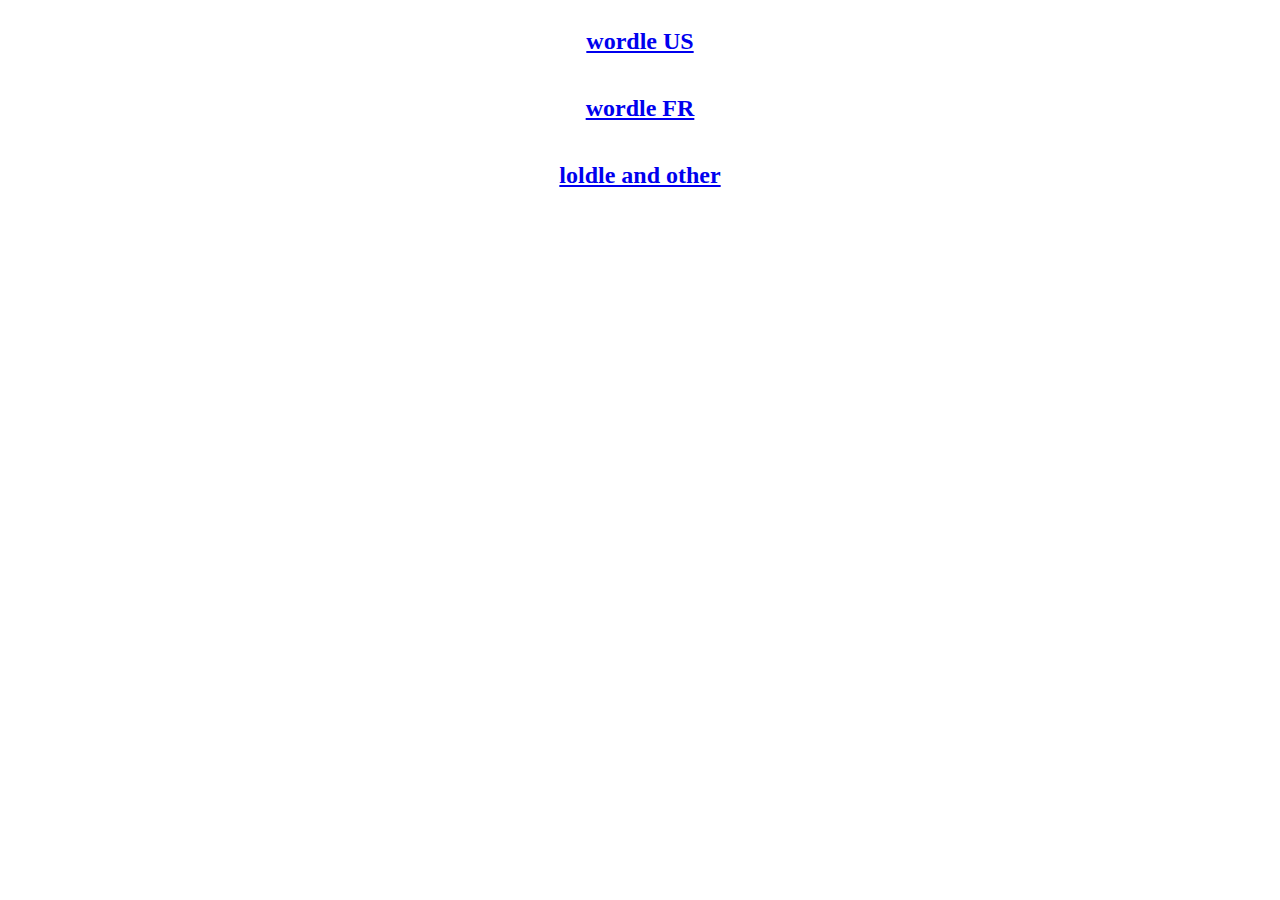
==== index.html @ 3a40086c "Initial commit" ====
<!DOCTYPE html>
<html lang="en">
<head>
    <meta charset="UTF-8">
    <meta name="viewport" content="width=device-width, initial-scale=1.0">
    <title>Document</title>
</head>
<style>
    body {
        display: flex;
        flex-direction: column;
        align-items: center;
    }
</style>
<body>
    <a href="wordle.html"><h2>wordle US</h2></a>
    <a href="wordlefr.html"><h2>wordle FR</h2></a>
    <a href="loldle.html"><h2>loldle and other</h2></a>
</body>
</html>
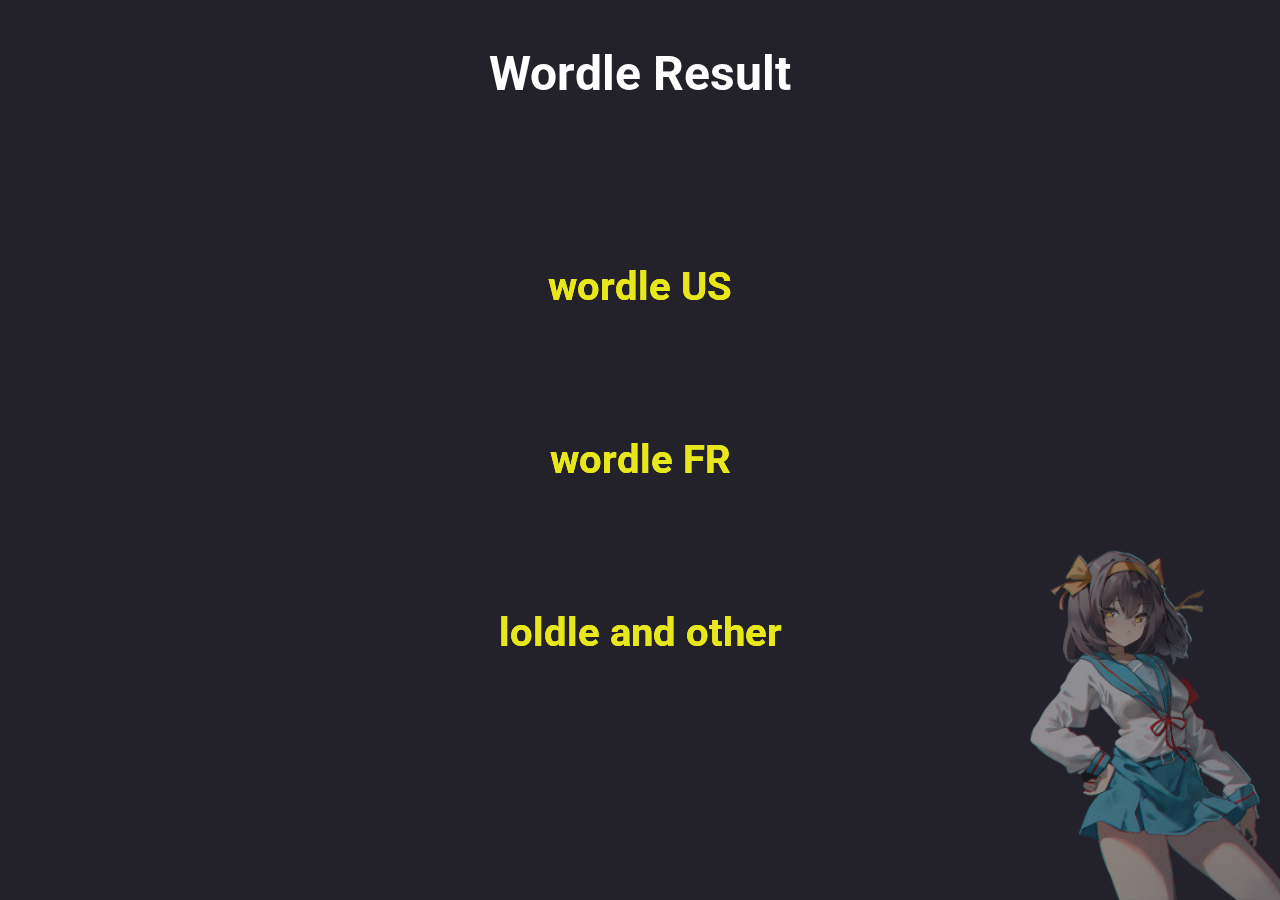
==== commit dcf1efb9: "commit" ====
--- a/index.html
+++ b/index.html
@@ -4,17 +4,19 @@
     <meta charset="UTF-8">
     <meta name="viewport" content="width=device-width, initial-scale=1.0">
     <title>Document</title>
+    <link rel="stylesheet" href="styles.css">
 </head>
 <style>
-    body {
-        display: flex;
-        flex-direction: column;
-        align-items: center;
-    }
+
 </style>
 <body>
-    <a href="wordle.html"><h2>wordle US</h2></a>
-    <a href="wordlefr.html"><h2>wordle FR</h2></a>
-    <a href="loldle.html"><h2>loldle and other</h2></a>
+    <h1>Wordle Result</h1>
+    <div id="links">
+        <h2><a href="wordle.html">wordle US</a></h2>
+        <h2><a href="wordlefr.html">wordle FR</a></h2>
+        <h2><a href="loldle.html">loldle and other</a></h2>
+    </div>
+    <img src="./bg.png" alt="bg" id="imgBG">
+
 </body>
 </html>--- a/styles.css
+++ b/styles.css
@@ -0,0 +1,65 @@
+@import url('https://fonts.googleapis.com/css2?family=Roboto:ital,wght@0,100;0,300;0,400;0,500;0,700;0,900;1,100;1,300;1,400;1,500;1,700;1,900&display=swap');
+
+html {
+    margin: 0;
+    padding: 0;
+    font-family: "Roboto", serif;
+    color: white;
+    content: '';
+    background: rgb(35, 34, 43);
+}
+
+#imgBG {
+    position: fixed;
+    height: 40vh;
+    opacity: 0.5;
+    z-index: -1;
+    bottom: 0;
+    right: 0;
+
+}
+
+h1 {
+    text-align: center;
+    font-size: 3rem;
+    height: 0;
+    margin: 5vh 5vw;
+}
+
+#body {
+    margin: 10vh 3vw;
+    padding: 10px 30px;
+    background-color: #00000099;
+    border-radius: 10px;
+    box-shadow: 0 0 10px #212020;
+}
+
+#links {
+    display: flex;
+    justify-content: center;
+    align-items: center;
+    flex-direction: column;
+    height: 82vh;
+}
+
+h2 {
+    margin: 7vh;
+}
+
+h2 a {
+    color: rgb(231, 231, 27);
+    text-decoration: none;
+    transform: scale(1);
+    font-size: 2.5rem;
+    text-shadow: 0px 0px 0px #ffff00;
+    transition: color 0.5s ease, text-shadow 0.5s ease;
+}
+
+h2:hover a {
+    text-shadow: 0px 0px 12px #ffff00;
+    color: rgb(255, 255, 0);
+}
+
+strong {
+    color: rgb(231, 231, 27);
+}